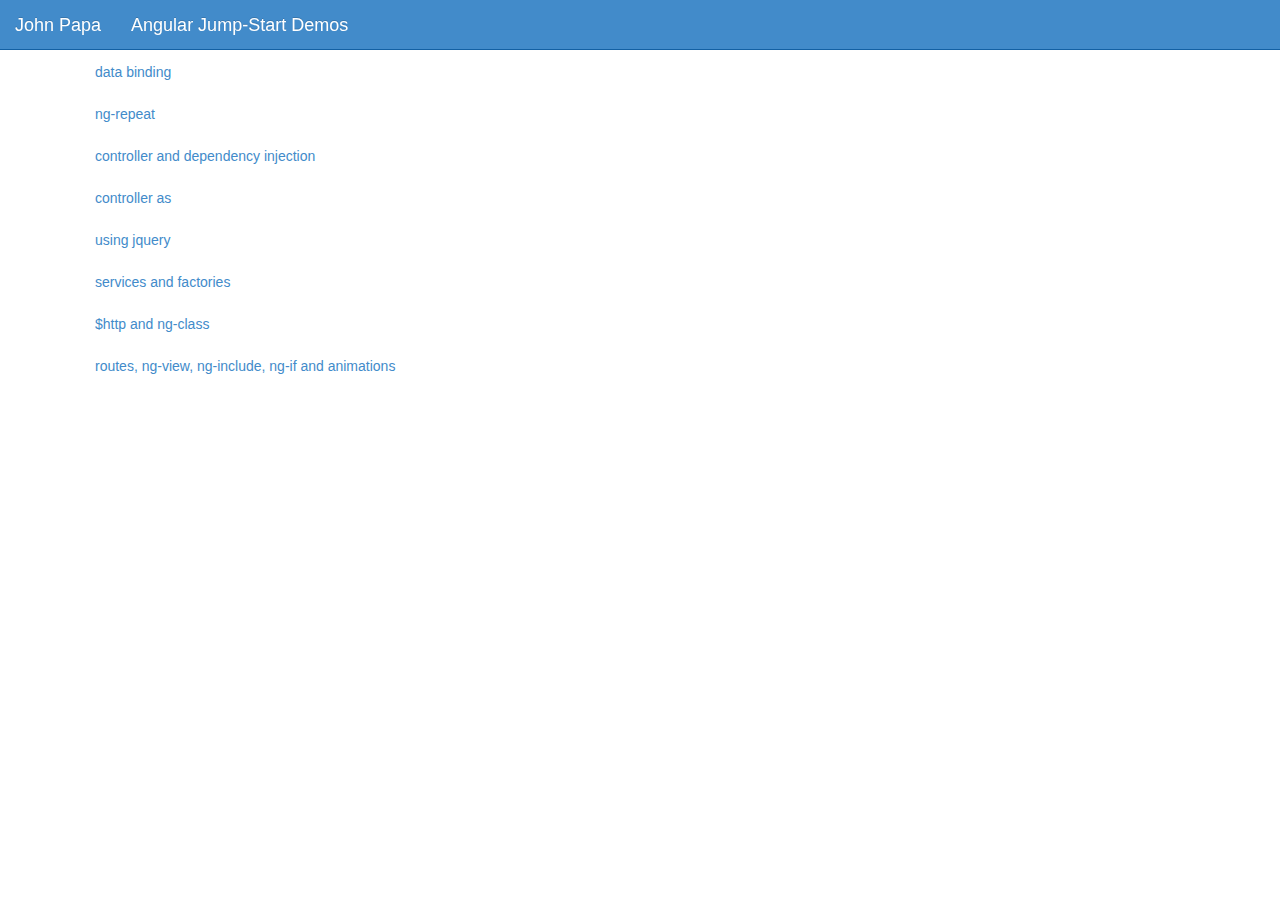
==== quickstart/src/client/index.html @ b1d3c805 "Copy demo project." ====
<!DOCTYPE html>
<html data-ng-app="app">
<head>
    <title>NG Jump-Start</title>
    <link rel="stylesheet" href="content/bootstrap.css"/>
    <link rel="stylesheet" href="content/styles.css"/>
    <link rel="stylesheet" href="content/animations.css"/>
</head>
<body class="container">
    <header class="navbar navbar-inverse navbar-fixed-top ani-nav" role="banner">
        <div class="navbar-header">
            <a href="http://johnpapa.net" class="navbar-brand">John Papa</a>
            <a href="#" class="navbar-brand">Angular Jump-Start Demos</a>
        </div>
    </header>

    <div class="example-animate-container">
        <div class="shuffle-animation">
            <ul class="nav nav-pills nav-stacked">
                <li><a href="index0_databinding.html">data binding</a></li>
                <li><a href="index1_ngrepeat.html">ng-repeat</a></li>
                <li><a href="index2_controller_di.html">controller and dependency injection</a></li>
                <li><a href="index3_controlleras.html">controller as</a></li>
                <li><a href="index3_jquery.html">using jquery</a></li>
                <li><a href="index4_service.html">services and factories</a></li>
                <li><a href="index5_http.html">$http and ng-class</a></li>
                <li><a href="index6_route.html">routes, ng-view, ng-include, ng-if and animations</a></li>
            </ul>
        </div>
    </div>

    <script src="scripts/jquery-2.0.3.js"></script>
    <script src="scripts/bootstrap.js"></script>
    <script src="scripts/angular.js"></script>
    <script src="scripts/angular-route.js"></script>
    <script src="scripts/angular-animate.js"></script>

    <script src="app/app.module.js"></script>
    <script src="app/people/people2.controller.js"></script>
    <script src="app/people/people.service.js"></script>
    <script src="app/avengers/avengers.controller.js"></script>
    <script src="app/avengers/avengers.service.js"></script>
</body>
</html>
---- quickstart/src/client/content/styles.css ----
body {
    margin: 3em 0 0 0;
}

.row {
    margin-top:1em;
    margin-bottom:1em;
}
---- quickstart/src/client/content/animations.css ----
/*#region Navigation Bar*/

.ani-nav {
    -webkit-text-shadow: 0 -1px 0 rgba(0,0,0,.15);
    text-shadow: 0 -1px 0 rgba(0,0,0,.15);
    background-color: #428bca;
    border-color: #1360a3;
    box-shadow: 0 1px 0 rgba(255,255,255,.1);
}
.ani-nav .navbar-collapse {
    border-color: #1360a3;
}
.ani-nav .navbar-brand {
    color: #fff;
}
.ani-nav .navbar-nav > li > a {
    color: #acd9ff;
}
.ani-nav .navbar-nav > li > a:hover {
    color: #fff;
    background-color: #4477aa;
}
.ani-nav .navbar-nav > .active > a,
.ani-nav .navbar-nav > .active > a:hover {
    color: #fff;
    background-color: #1360a3;
}
.ani-nav .navbar-toggle {
    background-color: #1360a3;
    border-color: #1360a3;
}
.ani-nav .navbar-toggle:focus {
    background-color: #1360a3;
    border-color: #1360a3;
}
.ani-nav .navbar-toggle:hover {
    background-color: #1360a3;
    border-color: #1360a3;
}
/*#endregion */

/*#region View Container*/
.example-animate-container {
    position: relative;
}

.example-animate-container > div {
    padding: 10px;
    width: 100%;
}
/*#endregion */

/*#region Top Down Animation*/
.top-down-animation.ng-enter,
.top-down-animation.ng-leave {
    position: absolute;
}

.top-down-animation.ng-enter {
    -webkit-transition: all cubic-bezier(0.250, 0.460, 0.450, 0.940) 0.5s 0.50s;
    -moz-transition: all cubic-bezier(0.250, 0.460, 0.450, 0.940) 0.5s 0.50s;
    -o-transition: all cubic-bezier(0.250, 0.460, 0.450, 0.940) 0.5s 0.50s;
    transition: all cubic-bezier(0.250, 0.460, 0.450, 0.940) 0.5s 0.50s;
    opacity: 0;
    top: -5em;
}

.top-down-animation.ng-leave {
    -webkit-transition: all cubic-bezier(0.250, 0.460, 0.450, 0.940) 0.5s;
    -moz-transition: all cubic-bezier(0.250, 0.460, 0.450, 0.940) 0.5s;
    -o-transition: all cubic-bezier(0.250, 0.460, 0.450, 0.940) 0.5s;
    transition: all cubic-bezier(0.250, 0.460, 0.450, 0.940) 0.5s;
}

.top-down-animation.ng-leave,
.top-down-animation.ng-enter.ng-enter-active {
    opacity: 1;
    top: 0;
}

.top-down-animation.ng-leave.ng-leave-active {
    opacity: 0;
    top: 5em;
}
/*#endregion */

/*#region Fader Animation*/
.fader-animation.ng-enter,
.fader-animation.ng-leave {
    position: absolute;
}

.fader-animation.ng-enter {
    -webkit-transition: all cubic-bezier(0.250, 0.460, 0.450, 0.940) 0.5s 0.5s;
    -moz-transition: all cubic-bezier(0.250, 0.460, 0.450, 0.940) 0.5s 0.5s;
    -o-transition: all cubic-bezier(0.250, 0.460, 0.450, 0.940) 0.5s 0.5s;
    transition: all cubic-bezier(0.250, 0.460, 0.450, 0.940) 0.5s 0.5s;
}

.fader-animation.ng-leave {
    -webkit-transition: all cubic-bezier(0.250, 0.460, 0.450, 0.940) 0.5s;
    -moz-transition: all cubic-bezier(0.250, 0.460, 0.450, 0.940) 0.5s;
    -o-transition: all cubic-bezier(0.250, 0.460, 0.450, 0.940) 0.5s;
    transition: all cubic-bezier(0.250, 0.460, 0.450, 0.940) 0.5s;
}

.fader-animation.ng-enter,
.fader-animation.ng-leave.ng-leave-active {
    opacity: 0;
}

.fader-animation.ng-leave,
.fader-animation.ng-enter.ng-enter-active {
    opacity: 1;
}

/*#endregion */

/*#region Shuffle Animation*/
.shuffle-animation.ng-enter,
.shuffle-animation.ng-leave {
    position: absolute;
}

.shuffle-animation.ng-enter {
    -moz-transition: ease-out all 0.3s 0.4s;
    -o-transition: ease-out all 0.3s 0.4s;
    -webkit-transition: ease-out all 0.3s 0.4s;
    transition: ease-out all 0.3s 0.4s;
}


.shuffle-animation.ng-leave {
    -moz-transition: 0.3s ease-out all;
    -o-transition: 0.3s ease-out all;
    -webkit-transition: 0.3s ease-out all;
    transition: 0.3s ease-out all;
}

.shuffle-animation.ng-enter,
.shuffle-animation.ng-leave.ng-leave-active {
    left: 2em;
    opacity: 0;
}

.shuffle-animation.ng-leave,
.shuffle-animation.ng-enter.ng-enter-active {
    left: 0;
    opacity: 1;
}
/*#endregion */
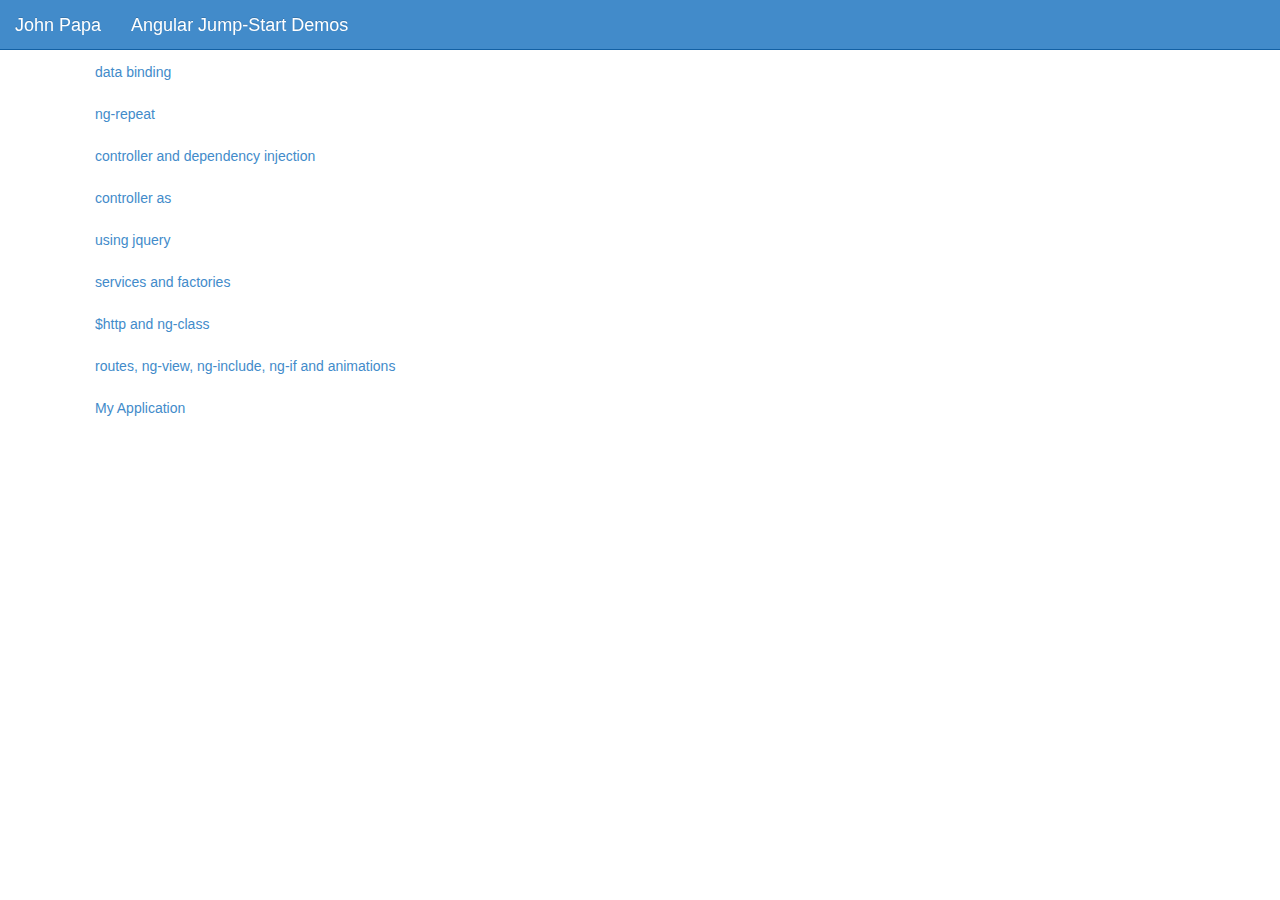
==== commit 0be6a191: "First Code changes done for own html" ====
--- a/quickstart/src/client/index.html
+++ b/quickstart/src/client/index.html
@@ -25,6 +25,7 @@
                 <li><a href="index4_service.html">services and factories</a></li>
                 <li><a href="index5_http.html">$http and ng-class</a></li>
                 <li><a href="index6_route.html">routes, ng-view, ng-include, ng-if and animations</a></li>
+                 <li><a href="myindex.html">My Application</a></li>
             </ul>
         </div>
     </div>
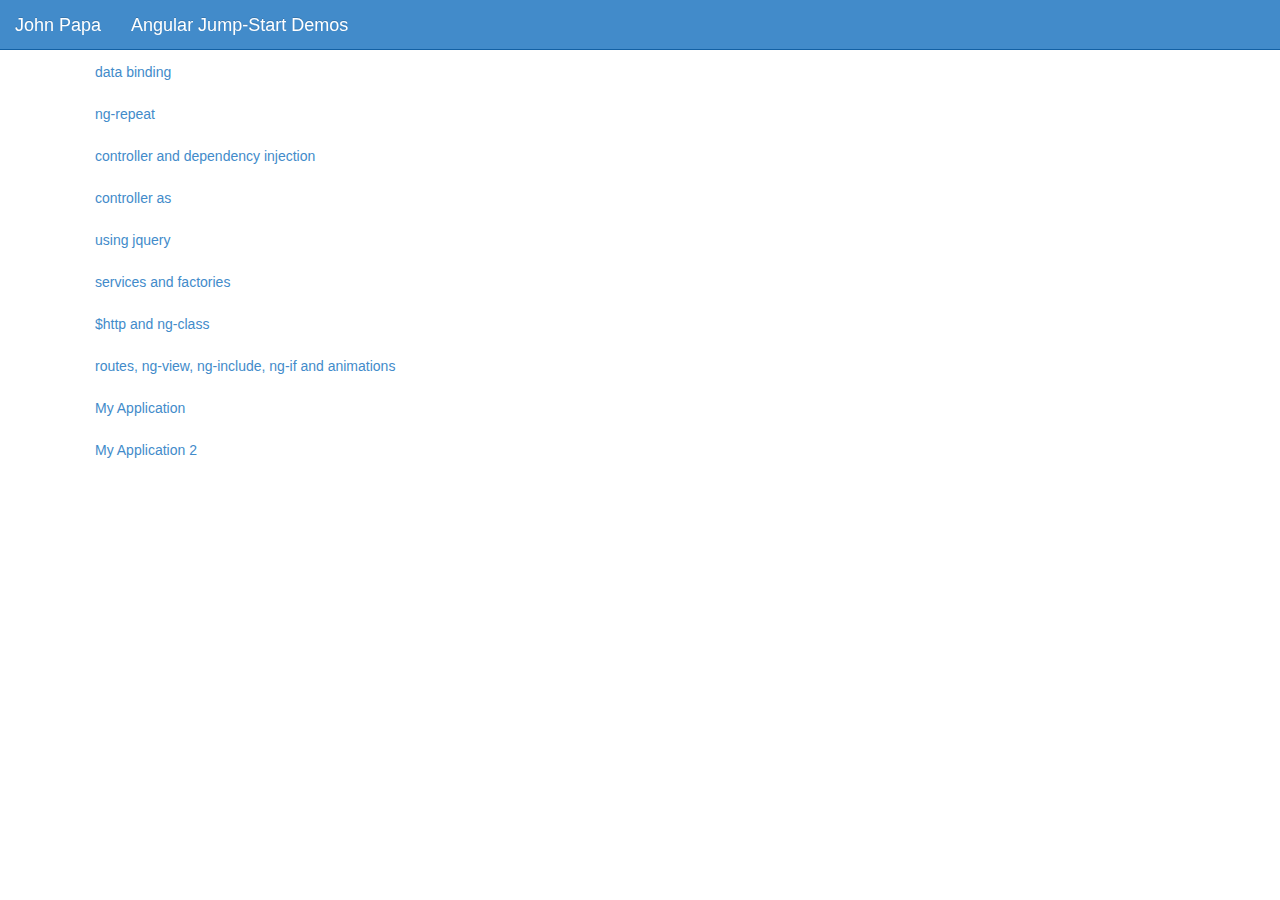
==== commit 56e03bef: "code changes done on 11/09/2016" ====
--- a/quickstart/src/client/index.html
+++ b/quickstart/src/client/index.html
@@ -26,6 +26,7 @@
                 <li><a href="index5_http.html">$http and ng-class</a></li>
                 <li><a href="index6_route.html">routes, ng-view, ng-include, ng-if and animations</a></li>
                  <li><a href="myindex.html">My Application</a></li>
+                 <li><a href="myindex2.html">My Application 2</a></li>
             </ul>
         </div>
     </div>
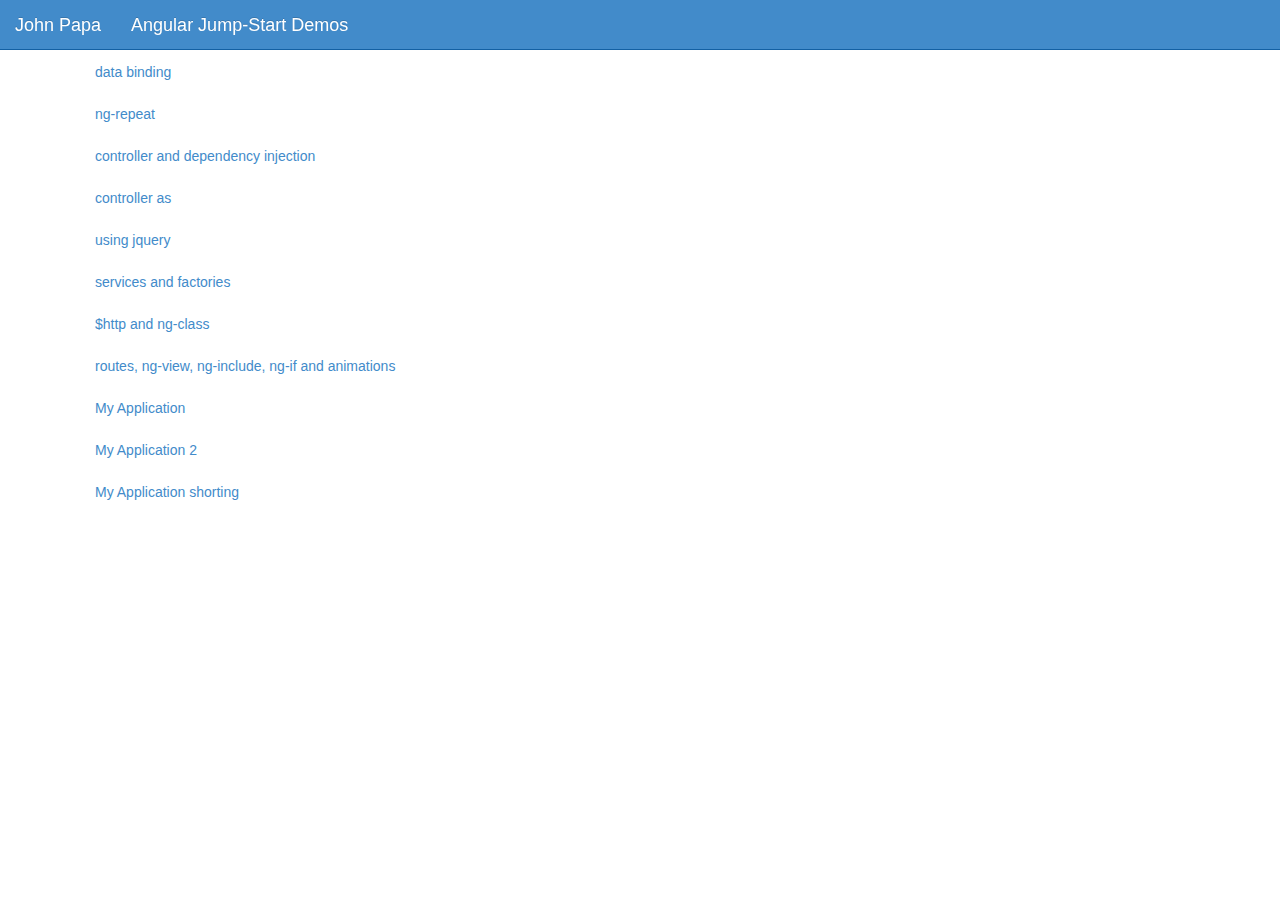
==== commit 882fc119: "code changes done on 12/0916 evening for shorting practice." ====
--- a/quickstart/src/client/index.html
+++ b/quickstart/src/client/index.html
@@ -27,6 +27,7 @@
                 <li><a href="index6_route.html">routes, ng-view, ng-include, ng-if and animations</a></li>
                  <li><a href="myindex.html">My Application</a></li>
                  <li><a href="myindex2.html">My Application 2</a></li>
+                 <li><a href="myindex_shorting.html">My Application shorting</a></li>
             </ul>
         </div>
     </div>
--- a/quickstart/src/client/content/styles.css
+++ b/quickstart/src/client/content/styles.css
@@ -5,4 +5,20 @@
 .row {
     margin-top:1em;
     margin-bottom:1em;
+}
+table {
+    font-family: arial, sans-serif;
+    border-collapse: collapse;
+    width: 50%;
+    border: 1px solid #dddddd;
+}
+
+td, th {
+    border: 1px solid #dddddd;
+    text-align: left;
+    padding: 8px;
+}
+
+tr:nth-child(even) {
+    background-color: #dddddd;
 }